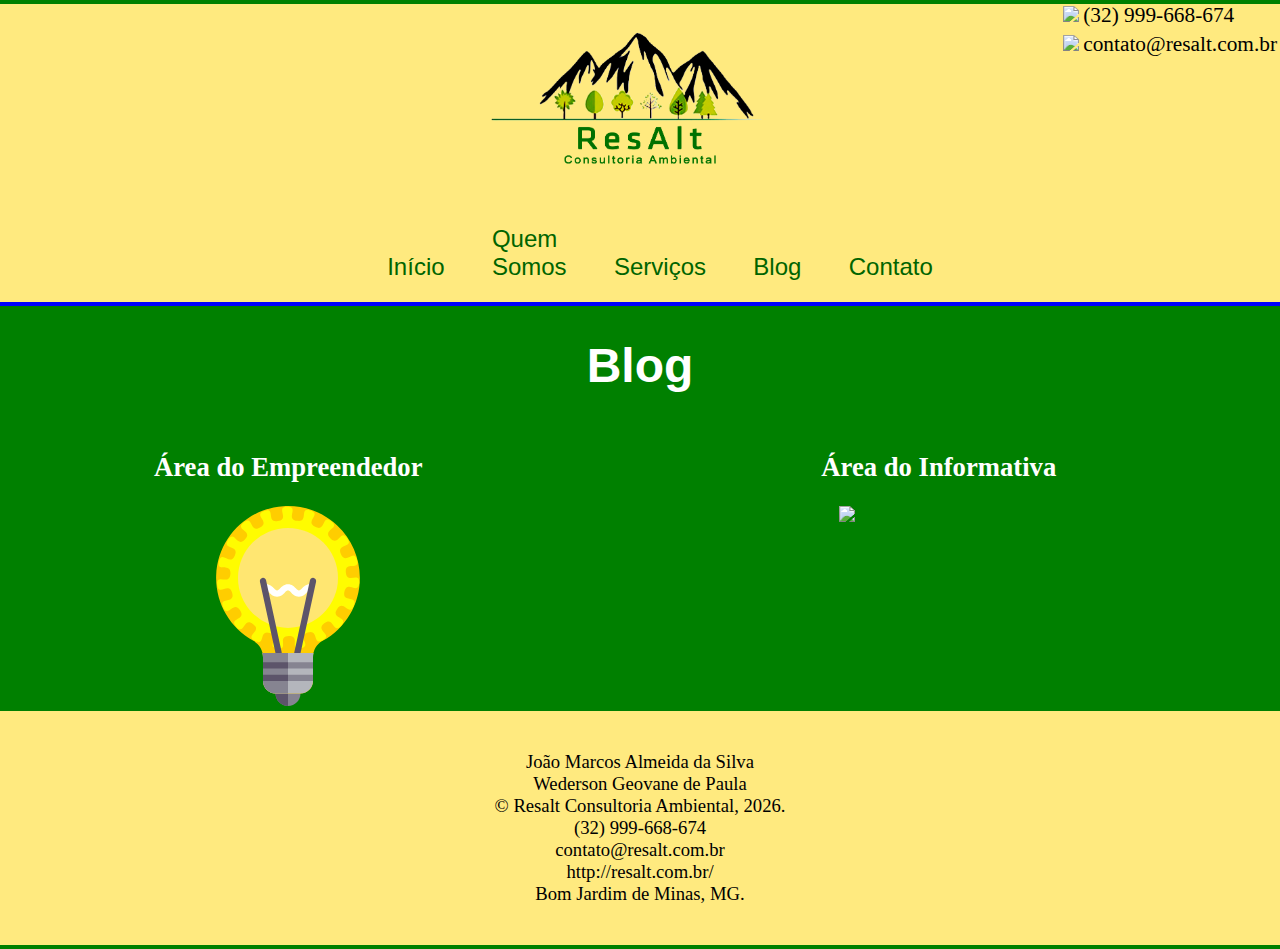
==== blog.html @ edfefb50 "Add files via upload" ====
<!DOCTYPE html>
<html lang="pt-BR">
<head>
    <meta charset="UTF-8">
    <meta name="viewport" content="width=device-width, initial-scale=1">
    <link rel="stylesheet" href="https://www.w3schools.com/lib/w3-theme-blue.css">
    <meta http-equiv="X-UA-Compatible" content="ie=edge">
    <title>Blog | Resalt Consultoria Ambiental</title>
    <link rel="stylesheet" type="text/css" href="estilo.css?id=9847">
    <link rel="shortcut icon" type="image/x-icon" href="logo.png">
    <style>
        section#conteudo{
            column-count: 2;
        }
        div{
            column-count: 1;
        }
    </style>
    <script src="cabecalho.js"></script>
</head>
<body onload="carregaComum()">
    <span id="headercabecalho"></span>
    <!--AQUI COMEÇA O CONTEÚDO DO SITE-->
    <section class="titulomateira">
        <h1>Blog</h1>
    </section>
    <section id="conteudo">
        <div>
            <h2>Área do Empreendedor</h2>
            <a href="emp.html"><img class="padrao" src="img/bulbo.svg"></a>
        </div>
        <div>
            <h2>Área do Informativa</h2>
            <a href="info.html"><img class="padrao" src="https://upload.wikimedia.org/wikipedia/commons/b/b4/Gtk-dialog-info.svg"></a>
        </div>
    </section>
    <!--AQUI TERMINA O CONTEÚDO DO SITE-->
    <span id="footerrodape"></span>
</body>
</html>
---- estilo.css ----
@import url('https://fonts.googleapis.com/css?family=Odibee+Sans&display=swap');
body{
    /*background-image: url("https://image.freepik.com/vetores-gratis/maos-terra_54199-310.jpg") opacity(50%);*/
    background-attachment: fixed;
    background-position: center top;
    background-color:#008000;
    display:block;
    color: black;
    font-size: 16pt;
    margin:4px auto 4px auto;
}
div{
    break-inside: avoid-column;
    border-radius: 30px;
    width:90%;
    text-align: justify;
    padding: 5px;
}
section#menu{
    border-bottom: 4px solid blue;
}
section#conteudo{
    width:100%;
    margin: 0px auto;
    padding:0px;
    column-count: 3;
    background-color: rgb(0,128,0);
    color:white;
}
@media (max-width:1100px){
    section#conteudo{
        column-count: 2;
        padding:0px;
    }
}
@media (max-width:720px){
    section#conteudo{
        column-count: 1;
        width:100%;
        padding:0px;
    }
    div{
        width:90%;
        margin:auto 5% 10px 5%;
    }
    h1{
        text-align: center;
    }
}
section{
    width:100%;
    align-items: center;
}
section#cabecalho{
    width:100%;
    margin: auto;
    padding:0px;
    overflow:hidden;
    background-color: #ffea7f;
}
section#cabecalho p{
    text-align: center;
    font-size: 36px;
    text-indent:0px;
}
@media (max-width:1000px){
    section#cabecalho td{
        font-size: 18px;
        padding:0px;
    }
}
section#menu{
    /*background-image: url(https://expertoenseo.pe/wp-content/uploads/2019/01/Las-mejores-t%C3%A9cnicas-y-estrategias-de-ventas.jpg);*/
    background-repeat: no-repeat;
    background-position-x: center;
    background-position-y:55%;
    background-size: 100%;
    /*height: 35vh;*/
    width:100%;
}
section.nivelmaior{
    background-color:#ffea7f;
}
section.titulomateira h1{
    color: rgb(255,255,255);

}
div.documental{
    columns: 360px;
    break-inside: none;
}
footer{
    min-width:200px;
    padding:40px;
    display:block;
    margin: auto;
    text-align: center;
    background-color: #ffea7f;
}
footer p{
    text-align: center;
    font-family: serif;
    font-size:14pt;
    padding:-10px auto;
    margin-top:0px;
    margin-bottom:0px;
    text-indent: 0px;
}
a{
    color: white;
    text-decoration:none;
}
a.chamada{
    margin: 10px auto 10px auto;
    padding: 20px;
}
.chamada h1{
    background-color: white;
    color: red;
}
b{
    color:yellow;
}
h1{
    text-align: center;
    font-family: sans-serif;
    font-size:36pt;
    color:black;
}
h2{
    text-align: center;
    font-family: 'Arial Black';
    font-size: 20pt;
}
h3{
    text-align: center;
    font-family: 'Rockwell';
    font-size: 18pt;
    font-style: 'normal';
}
h4{
    text-align: center;
    font-family: 'Arial';
    font-size: 16pt;
    font-style: 'bold';
}
div p{
    padding:0.4cm;
    color:white;
}
section#conteudo p{
    text-indent: 0px;
}
p{
    text-align: center;
    font-family: 'Arial';
    font-size: 12pt;
    text-align: justify;
    text-indent: 60px;
    color:black;
}
li{
    text-align: center;
    font-family: 'Arial';
    font-size: 12pt;
    text-align: justify;
    text-indent: 60px;
}
iframe{
    width:100vw;
    height:120vh;
}
img.logo{
    height: 200px;
    max-width: 90vmin;
    padding:0px;
    display: block;
}
img.icone{
    display: inline-block;
    float:bottom;
    max-width:32px;
    max-height:32px;
}
img.banner{
    padding:10px;
    margin:12px auto 12px auto;
    max-width:600px;
}
img{
    display: block;
    margin-left: auto;
    margin-right: auto;
    max-width:100%;
}
img.imagemcapitular{
    float:left;
    max-height:100px;
    padding:10px;
}
img.padrao{
    width:200px;
}
img.imagemdeservico{
    max-width:95vmin;
    max-height:100px;
    margin-left: none;
    margin-right: none;
}
input[type="button"]{
    display: block;
    font-family: Arial, Helvetica, sans-serif;
	font-size: 14px;
	color: white;
	padding: 10px 10px;
	background: -webkit-gradient(
		linear, left top, left bottom,
		from(#5c7cb2),
		to(#365186));
	background: linear-gradient(
		top,
		#5c7cb2 0%,
		#365186);/**/
	border-radius: 15px;
	border: 1px solid #5c7cb2;
	box-shadow:
		0px 1px 3px rgba(000,000,000,0.5),
		inset 0px 0px 10px rgba(087,087,087,0.7);
	text-shadow:
		0px -1px 0px rgba(000,000,000,0.4),
		0px 1px 0px rgba(255,255,255,0.3);
}
section#menu{
    min-height: 20%;
}
section#menu ul{
    list-style:none;
    margin:0;
}
nav.menu li{
    position:relative;
    display: inline-block;
    font-family: Arial, Helvetica, sans-serif;
	font-size: 24px;
	color: darkgreen;
	background:#ffea7f;
	border-radius: 0px;
    border: 1px solid #5c7cb200;/*
	box-shadow:0px 1px 3px rgba(0,0,0,0.5);
    text-shadow:0px -1px 0px rgba(0,0,0,0.4);*/
    padding:20px;
}
section#menu li:hover{
    color:white;
    background-color: darkgreen;
    transition: 2s;
}
@media (max-width:700px){
    section#menu li{
        font-size:10pt;
        padding:10px;
    }
    table#tabelacontato{
        margin:0px auto;
        position:relative;
    }
}
li{
    text-indent: 0px;
}
nav{
    text-align:center;
}
span.datapublicacao{
    text-indent: 0px;
    font-size:10pt;
}
table#tabelacontato{
    float:top;
    margin:0px auto;
    top:0px;
    right:0px;
    position:absolute;
}
table.patrocinio td{
    vertical-align: center;
    text-align: center;
    text-align: center;
}
/* Barra de rolagem */
::-webkit-scrollbar {
  width: 15px;
}
/* alça */
::-webkit-scrollbar-thumb {
  background: darkblue; 
  border-radius: 10px;
}

/* alça ao passar o mouse */
::-webkit-scrollbar-thumb:hover {
  background: purple; 
}
/* Track */
::-webkit-scrollbar-track {
  box-shadow: inset 0 0 5px grey; 
  border-radius: 10px;
}
@media (min-width:800px){
    div#menuservicos{
        display:none;
    }
}
div.artcard{
    border:1px dotted white;
    break-inside: avoid-column;
}
article#conteudo{
    column-width: 360px;
}
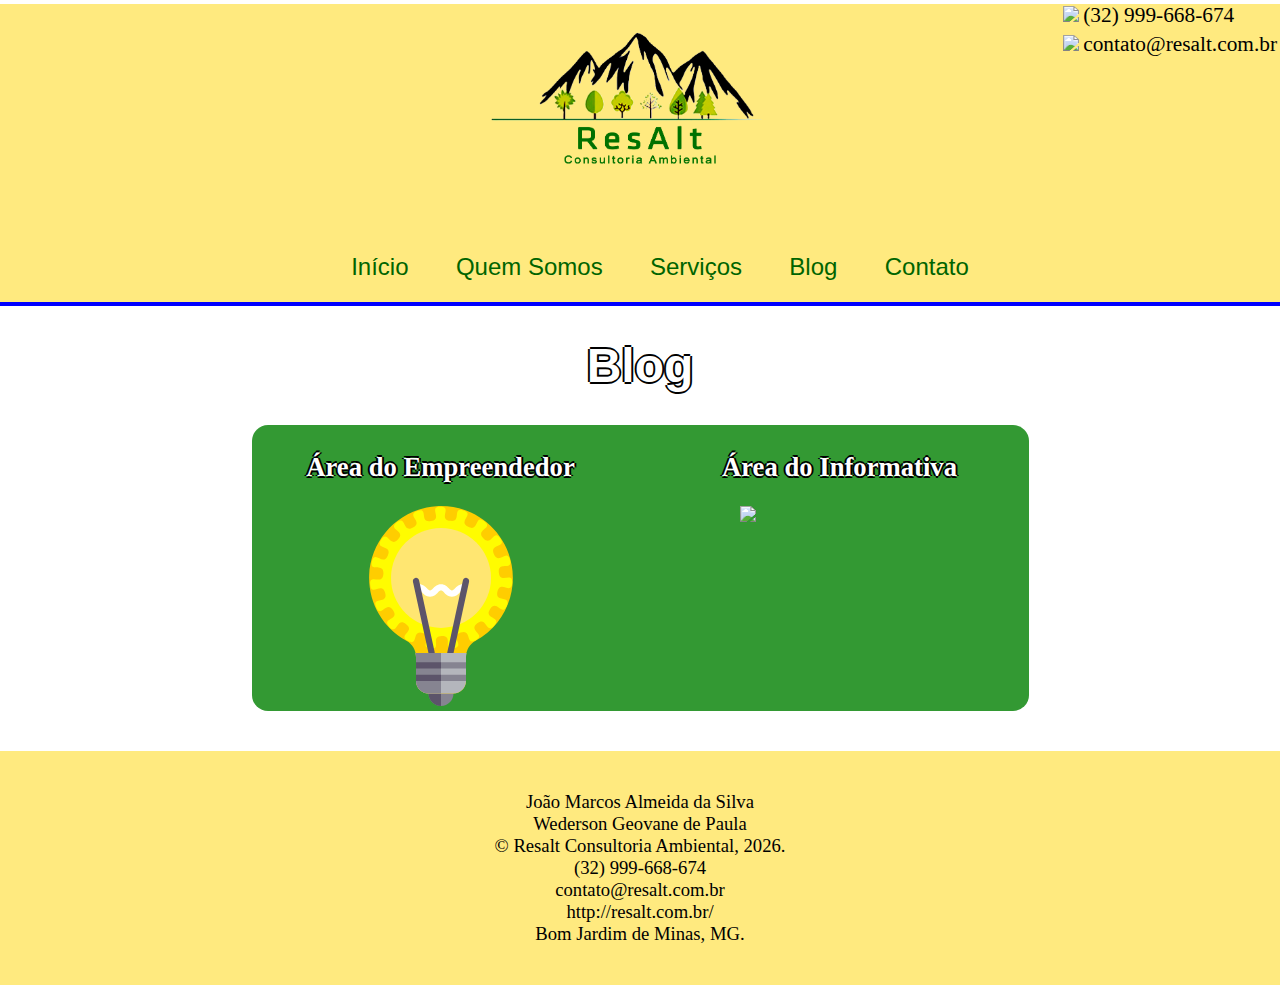
==== commit c793d7ac: "Add files via upload" ====
--- a/blog.html
+++ b/blog.html
@@ -6,7 +6,7 @@
     <link rel="stylesheet" href="https://www.w3schools.com/lib/w3-theme-blue.css">
     <meta http-equiv="X-UA-Compatible" content="ie=edge">
     <title>Blog | Resalt Consultoria Ambiental</title>
-    <link rel="stylesheet" type="text/css" href="estilo.css?id=9847">
+    <link rel="stylesheet" type="text/css" href="estilo.css?id=10071">
     <link rel="shortcut icon" type="image/x-icon" href="logo.png">
     <style>
         section#conteudo{
--- a/estilo.css
+++ b/estilo.css
@@ -3,7 +3,9 @@
     /*background-image: url("https://image.freepik.com/vetores-gratis/maos-terra_54199-310.jpg") opacity(50%);*/
     background-attachment: fixed;
     background-position: center top;
-    background-color:#008000;
+    background-image:url("https://image.freepik.com/fotos-gratis/local-de-construcao_53876-14088.jpg");
+    background-repeat: no-repeat;
+    background-size: 100% 100%;
     display:block;
     color: black;
     font-size: 16pt;
@@ -12,30 +14,32 @@
 div{
     break-inside: avoid-column;
     border-radius: 30px;
-    width:90%;
     text-align: justify;
     padding: 5px;
 }
 section#menu{
     border-bottom: 4px solid blue;
 }
-section#conteudo{
+section#conteudo,article{
     width:100%;
     margin: 0px auto;
     padding:0px;
-    column-count: 3;
-    background-color: rgb(0,128,0);
+    max-width:777px;
+    background-color: rgba(0,128,0,0.8);
     color:white;
+    border-radius: 16px;
+    margin-bottom: 40px;
+}
+section#conteudo p{
+    line-height: 1.5em;
 }
 @media (max-width:1100px){
     section#conteudo{
-        column-count: 2;
         padding:0px;
     }
 }
 @media (max-width:720px){
     section#conteudo{
-        column-count: 1;
         width:100%;
         padding:0px;
     }
@@ -86,7 +90,6 @@
 
 }
 div.documental{
-    columns: 360px;
     break-inside: none;
 }
 footer{
@@ -121,6 +124,9 @@
 b{
     color:yellow;
 }
+h1,h2,h3{
+    text-shadow: -2px 0 black, 0 2px black, 2px 0 black, 0 -2px black;
+}
 h1{
     text-align: center;
     font-family: sans-serif;
@@ -167,7 +173,7 @@
     text-indent: 60px;
 }
 iframe{
-    width:100vw;
+    max-width: 777px;
     height:120vh;
 }
 img.logo{
@@ -276,7 +282,7 @@
     font-size:10pt;
 }
 table#tabelacontato{
-    float:top;
+    display:block;
     margin:0px auto;
     top:0px;
     right:0px;
@@ -316,5 +322,5 @@
     break-inside: avoid-column;
 }
 article#conteudo{
-    column-width: 360px;
+    max-width:777px;
 }